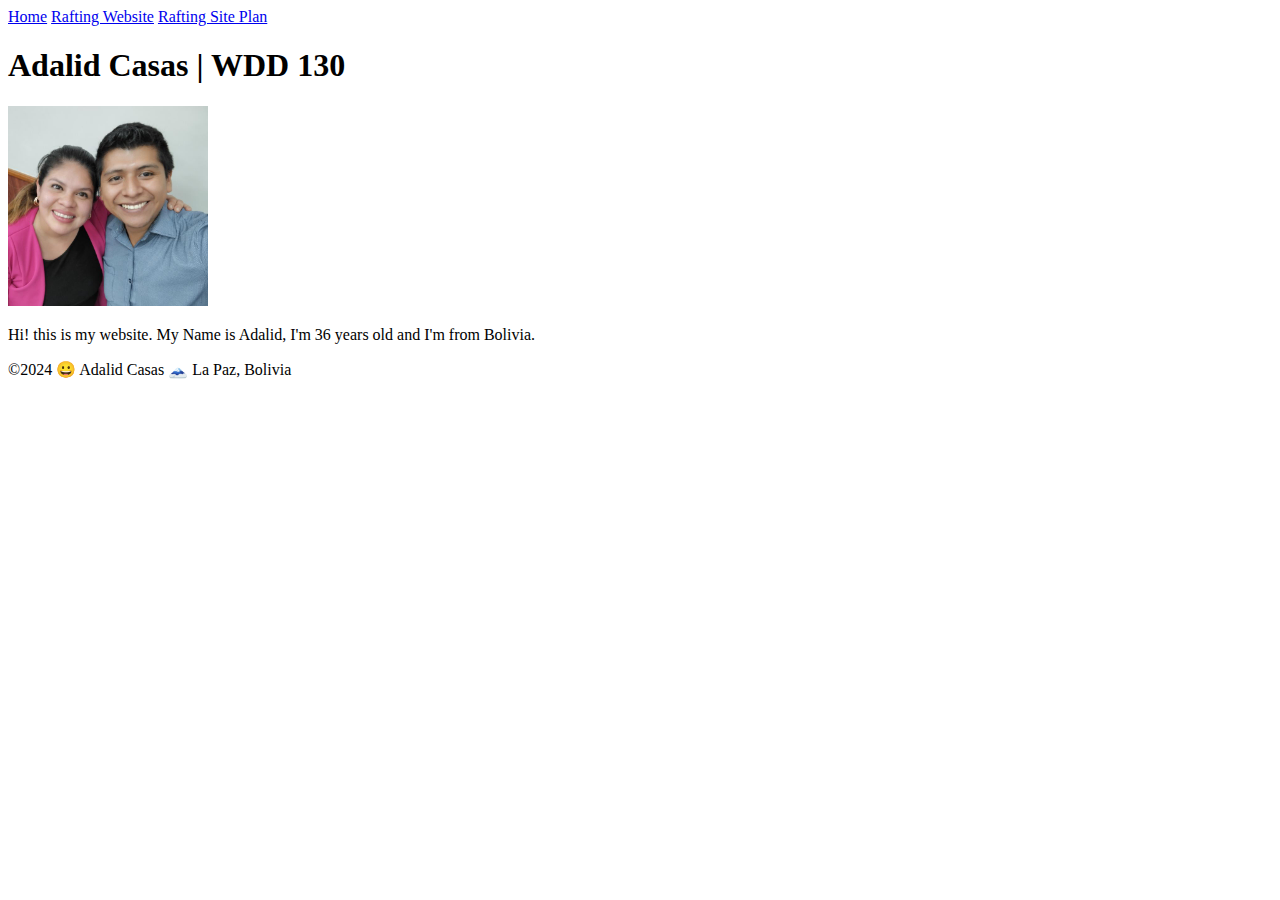
==== index.html @ 234390ef "first commit" ====
<!DOCTYPE html>
<html lang="en-US">
<head>
    <meta charset="UTF-8">
    <meta name="viewport" content="width=device-width, initial-scale=1.0">
    <title>Adalid Casas | WDD 130</title>
</head>
<body>
    <header>
        <nav>
            <a href="#">Home</a>
            <a href="wwr/">Rafting Website</a>
            <a href="wwr/site-plan-rafting.html">Rafting Site Plan</a>
        </nav>
    </header>
    <main>
        <h1>Adalid Casas | WDD 130</h1>
        <img src="images\profile.jpg" alt="Adalid Casas" width="200">
        <p>Hi! this is my website. My Name is Adalid, I'm 36 years old and I'm from Bolivia. </p>

    </main>
    <footer>
        <p>&copy;2024 &#128512; Adalid Casas    &#128507; La Paz, Bolivia</p>
    </footer>
</body>
</html>
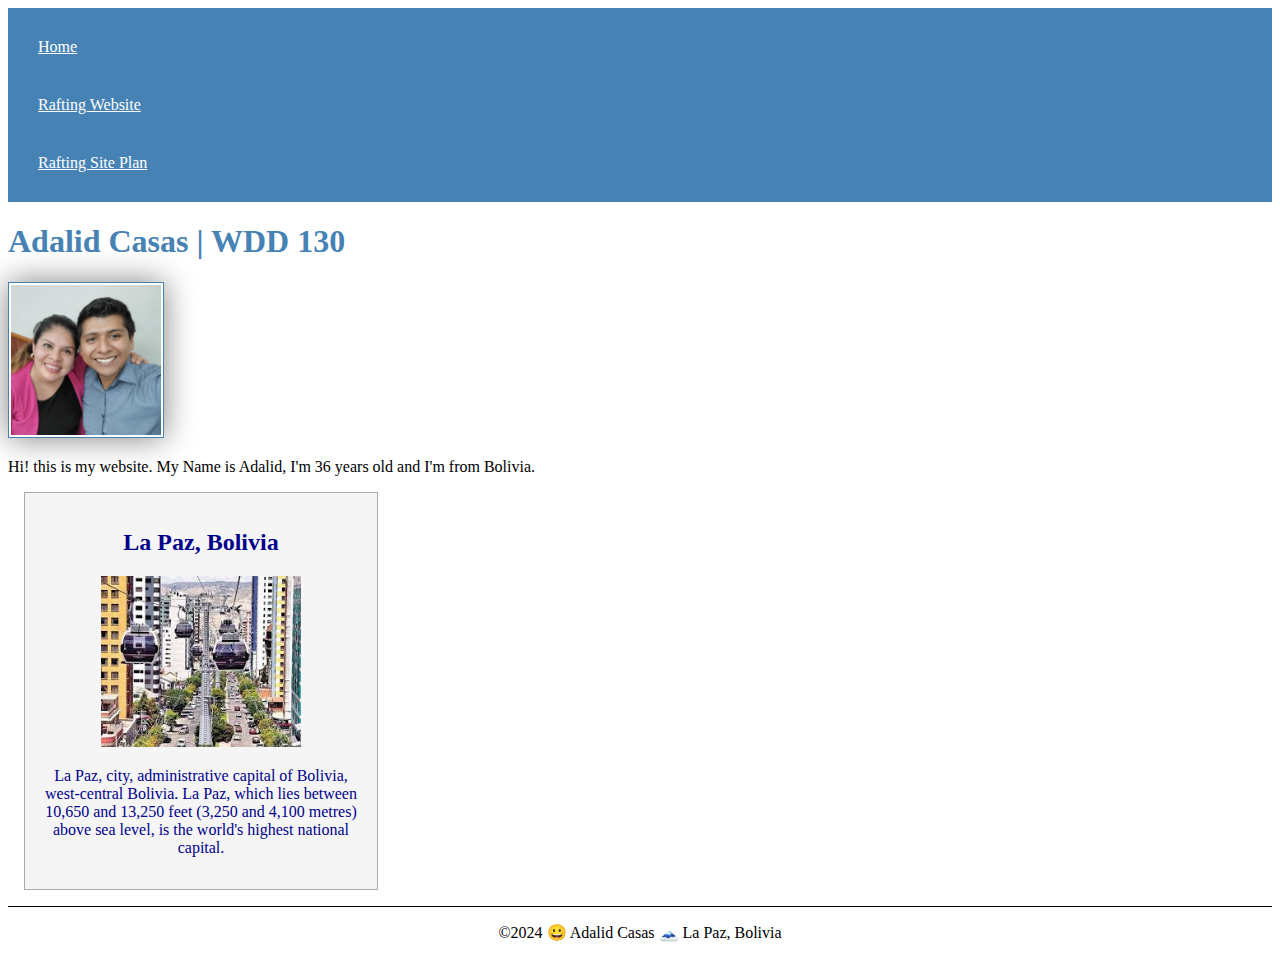
==== commit 94b18a86: "changes activity w2" ====
--- a/index.html
+++ b/index.html
@@ -3,7 +3,10 @@
 <head>
     <meta charset="UTF-8">
     <meta name="viewport" content="width=device-width, initial-scale=1.0">
+    <meta name="description" content="This is my home page created by Adalid Casas for teh Web fundamentals course">
+    <meta name="author" content="Adalid Casas">
     <title>Adalid Casas | WDD 130</title>
+    <link rel="stylesheet" href="styles/styles.css">
 </head>
 <body>
     <header>
@@ -16,9 +19,14 @@
     <main>
         <h1>Adalid Casas | WDD 130</h1>
         <img src="images\profile.jpg" alt="Adalid Casas" width="200">
-        <p>Hi! this is my website. My Name is Adalid, I'm 36 years old and I'm from Bolivia. </p>
+        <p>Hi! this is my website. My Name is Adalid, I'm 36 years old and I'm from Bolivia.  </p>
 
     </main>
+    <aside>
+        <h2>La Paz, Bolivia</h2>
+        <img src="images/LaPaz.jpg" alt="La Paz landscape">
+        <p>La Paz, city, administrative capital of Bolivia, west-central Bolivia. La Paz, which lies between 10,650 and 13,250 feet (3,250 and 4,100 metres) above sea level, is the world's highest national capital.</p>
+    </aside>
     <footer>
         <p>&copy;2024 &#128512; Adalid Casas    &#128507; La Paz, Bolivia</p>
     </footer>
--- a/styles/styles.css
+++ b/styles/styles.css
@@ -0,0 +1,48 @@
+nav {
+    background-color: steelblue;
+    padding: 10px;
+}
+
+nav a {
+    color: white;
+    display: block;
+    padding: 20px;
+}
+
+h1 {
+    color: steelblue;
+}
+
+main img {
+    width: 150px;
+    height: auto;
+    border: 1px solid steelblue;
+    padding: 2px;
+    box-shadow: 0 0 30px gray;
+}
+
+p {
+    padding: 0px;
+}
+
+aside {
+    width: 20rem;
+    margin: 1rem;
+    border: 1px solid rgba(0, 0, 0, 0.3);
+    padding: 1rem;
+    background-color: whitesmoke;
+    color: darkblue;
+    text-align: center;
+}
+
+aside img {
+    width: 200px;
+    height: auto;
+}
+
+footer {
+    margin-top: 15px;
+    border-top: 1px solid #000;
+    text-align: center;
+}
+
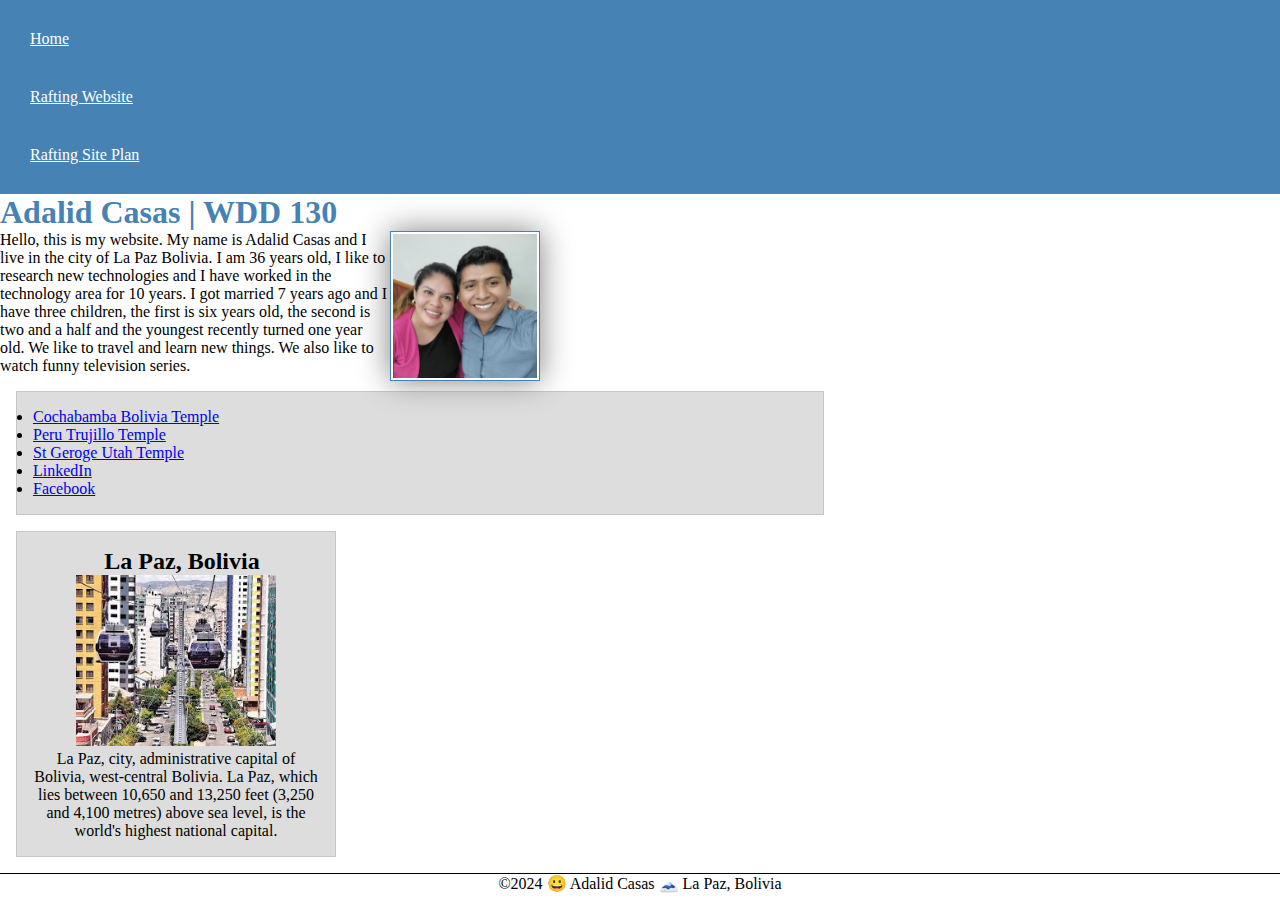
==== commit 9eef5452: "Enhancing Your Course Home Page" ====
--- a/index.html
+++ b/index.html
@@ -8,6 +8,7 @@
     <title>Adalid Casas | WDD 130</title>
     <link rel="stylesheet" href="styles/styles.css">
 </head>
+
 <body>
     <header>
         <nav>
@@ -18,11 +19,19 @@
     </header>
     <main>
         <h1>Adalid Casas | WDD 130</h1>
-        <img src="images\profile.jpg" alt="Adalid Casas" width="200">
-        <p>Hi! this is my website. My Name is Adalid, I'm 36 years old and I'm from Bolivia.  </p>
-
+        <img src="images/profile.jpg" alt="Adalid Casas" width="200">
+        <p>Hello, this is my website. My name is Adalid Casas and I live in the city of La Paz Bolivia. I am 36 years old, I like to research new technologies and I have worked in the technology area for 10 years.
+            I got married 7 years ago and I have three children, the first is six years old, the second is two and a half and the youngest recently turned one year old. We like to travel and learn new things. We also like to watch funny television series.
+        </p>
+        <ul class="box">
+            <li><a href="https://www.churchofjesuschrist.org/temples/details/cochabamba-bolivia-temple">Cochabamba Bolivia Temple</a></li>
+            <li><a href="https://www.churchofjesuschrist.org/temples/details/trujillo-peru-temple">Peru Trujillo Temple</a></li>
+            <li><a href="https://www.churchofjesuschrist.org/temples/details/st.-george-utah-temple">St Geroge Utah Temple</a></li>
+            <li><a href="www.linkedin.com/in/adalidcasas">LinkedIn</a></li>
+            <li><a href="https://facebook.com">Facebook</a></li>
+        </ul>
     </main>
-    <aside>
+    <aside class="box">
         <h2>La Paz, Bolivia</h2>
         <img src="images/LaPaz.jpg" alt="La Paz landscape">
         <p>La Paz, city, administrative capital of Bolivia, west-central Bolivia. La Paz, which lies between 10,650 and 13,250 feet (3,250 and 4,100 metres) above sea level, is the world's highest national capital.</p>
@@ -30,5 +39,6 @@
     <footer>
         <p>&copy;2024 &#128512; Adalid Casas    &#128507; La Paz, Bolivia</p>
     </footer>
+<!-- updated in 28 jun 2024 -->
 </body>
 </html>--- a/styles/styles.css
+++ b/styles/styles.css
@@ -13,19 +13,27 @@
     color: steelblue;
 }
 
+main {
+    max-width: 840px;
+}
+
 main img {
     width: 150px;
     height: auto;
     border: 1px solid steelblue;
     padding: 2px;
     box-shadow: 0 0 30px gray;
+
+
+    float: right;
+    margin-right: 300px;
 }
 
 p {
-    padding: 0px;
+    padding: 0;
 }
 
-aside {
+/* aside {
     width: 20rem;
     margin: 1rem;
     border: 1px solid rgba(0, 0, 0, 0.3);
@@ -33,7 +41,7 @@
     background-color: whitesmoke;
     color: darkblue;
     text-align: center;
-}
+} */
 
 aside img {
     width: 200px;
@@ -46,3 +54,27 @@
     text-align: center;
 }
 
+* {
+    margin: 0;
+    padding: 0;
+    box-sizing: border-box;
+}
+
+/*Class Selectors  */
+.box {
+    margin: 1rem;
+    border: 1px solid rgba(0, 0, 0, 0.1);
+    padding: 1rem;
+    background-color: #DDD;
+    color: #000;
+}
+
+aside {
+    width: 20em;
+    text-align: center;
+}
+
+aside h2{
+    position: relative;
+    left: 6px;
+}
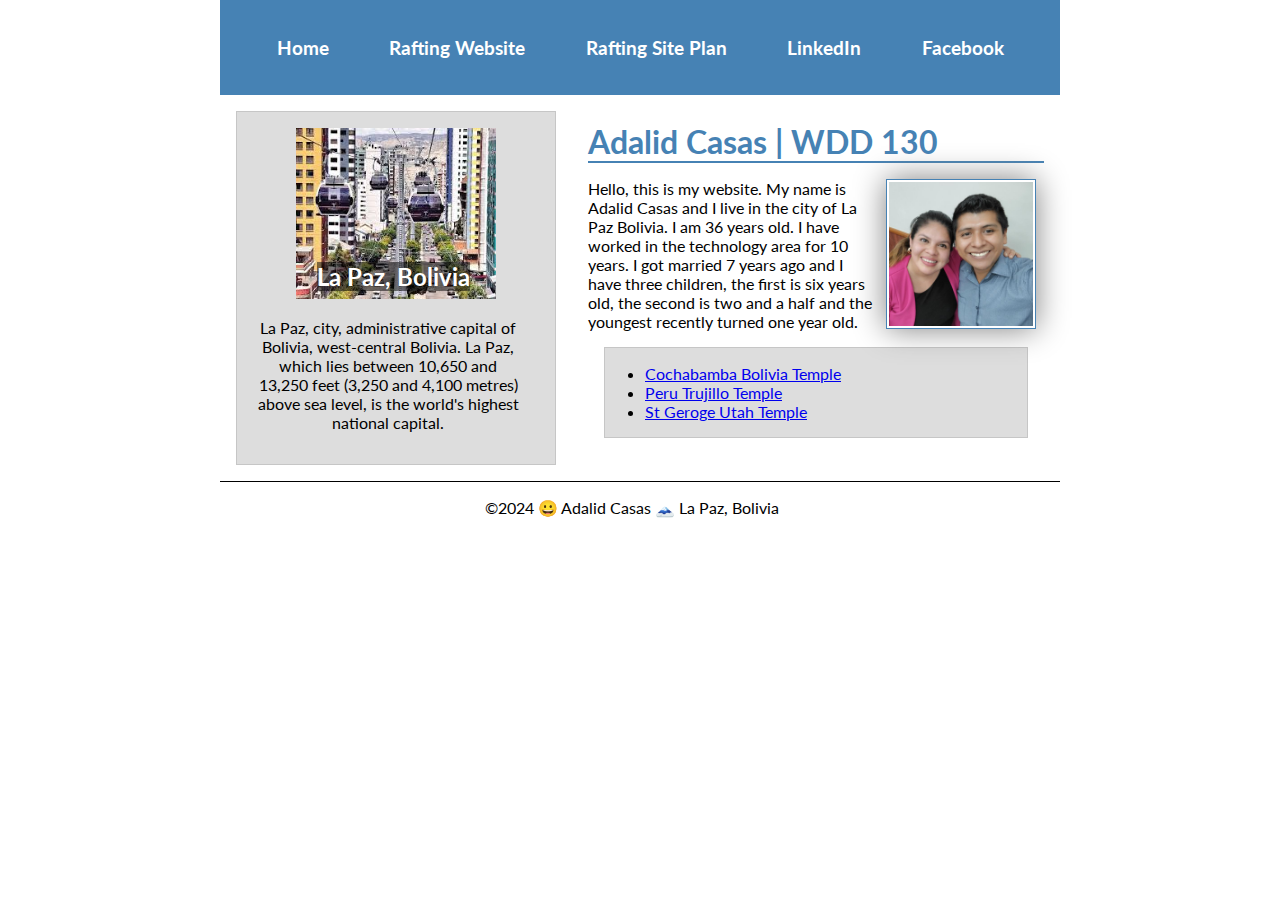
==== commit 39bb7e78: "grid on index" ====
--- a/index.html
+++ b/index.html
@@ -15,30 +15,32 @@
             <a href="#">Home</a>
             <a href="wwr/">Rafting Website</a>
             <a href="wwr/site-plan-rafting.html">Rafting Site Plan</a>
+            <a href="https://www.linkedin.com/in/adalidcasas">LinkedIn</a>
+            <a href="https://facebook.com">Facebook</a>
         </nav>
     </header>
-    <main>
-        <h1>Adalid Casas | WDD 130</h1>
-        <img src="images/profile.jpg" alt="Adalid Casas" width="200">
-        <p>Hello, this is my website. My name is Adalid Casas and I live in the city of La Paz Bolivia. I am 36 years old, I like to research new technologies and I have worked in the technology area for 10 years.
-            I got married 7 years ago and I have three children, the first is six years old, the second is two and a half and the youngest recently turned one year old. We like to travel and learn new things. We also like to watch funny television series.
-        </p>
-        <ul class="box">
-            <li><a href="https://www.churchofjesuschrist.org/temples/details/cochabamba-bolivia-temple">Cochabamba Bolivia Temple</a></li>
-            <li><a href="https://www.churchofjesuschrist.org/temples/details/trujillo-peru-temple">Peru Trujillo Temple</a></li>
-            <li><a href="https://www.churchofjesuschrist.org/temples/details/st.-george-utah-temple">St Geroge Utah Temple</a></li>
-            <li><a href="www.linkedin.com/in/adalidcasas">LinkedIn</a></li>
-            <li><a href="https://facebook.com">Facebook</a></li>
-        </ul>
-    </main>
-    <aside class="box">
-        <h2>La Paz, Bolivia</h2>
-        <img src="images/LaPaz.jpg" alt="La Paz landscape">
-        <p>La Paz, city, administrative capital of Bolivia, west-central Bolivia. La Paz, which lies between 10,650 and 13,250 feet (3,250 and 4,100 metres) above sea level, is the world's highest national capital.</p>
-    </aside>
+    <div class="grid">
+        <main>
+            <h1>Adalid Casas | WDD 130</h1>
+            <img src="images/profile.jpg" alt="Adalid Casas" width="200">
+            <p>Hello, this is my website. My name is Adalid Casas and I live in the city of La Paz Bolivia. I am 36 years old. I have worked in the technology area for 10 years.
+                I got married 7 years ago and I have three children, the first is six years old, the second is two and a half and the youngest recently turned one year old. 
+            </p>
+            <ul class="box">
+                <li><a href="https://www.churchofjesuschrist.org/temples/details/cochabamba-bolivia-temple">Cochabamba Bolivia Temple</a></li>
+                <li><a href="https://www.churchofjesuschrist.org/temples/details/trujillo-peru-temple">Peru Trujillo Temple</a></li>
+                <li><a href="https://www.churchofjesuschrist.org/temples/details/st.-george-utah-temple">St Geroge Utah Temple</a></li>
+            </ul>
+        </main>
+        <aside class="box">
+            <h2>La Paz, Bolivia</h2>
+            <img src="images/LaPaz.jpg" alt="La Paz landscape">
+            <p>La Paz, city, administrative capital of Bolivia, west-central Bolivia. La Paz, which lies between 10,650 and 13,250 feet (3,250 and 4,100 metres) above sea level, is the world's highest national capital.</p>
+        </aside>
+    </div>
     <footer>
         <p>&copy;2024 &#128512; Adalid Casas    &#128507; La Paz, Bolivia</p>
     </footer>
-<!-- updated in 28 jun 2024 -->
+<!-- update: june 28, 2024 -->
 </body>
 </html>--- a/styles/styles.css
+++ b/styles/styles.css
@@ -1,16 +1,31 @@
+@import url('https://fonts.googleapis.com/css2?family=Lato:ital,wght@0,100;0,300;0,400;0,700;0,900;1,100;1,300;1,400;1,700;1,900&display=swap');
+
+body {
+    font-family: Lato, serif;
+}
+
 nav {
     background-color: steelblue;
-    padding: 10px;
+    padding: 1rem;
+    display: flex;
+    justify-content: space-evenly;
+    align-items: center;
+    
 }
 
 nav a {
     color: white;
     display: block;
     padding: 20px;
+    text-decoration: none;
+    font-size: 1.2rem;
+    font-weight: 700;
+    color: #fff;
 }
 
 h1 {
     color: steelblue;
+    border-bottom: steelblue 2px solid;
 }
 
 main {
@@ -24,24 +39,14 @@
     padding: 2px;
     box-shadow: 0 0 30px gray;
 
-
     float: right;
-    margin-right: 300px;
+    margin: 1rem 0.5rem;
 }
 
 p {
     padding: 0;
+    margin: 1rem 1rem 1rem 0;
 }
-
-/* aside {
-    width: 20rem;
-    margin: 1rem;
-    border: 1px solid rgba(0, 0, 0, 0.3);
-    padding: 1rem;
-    background-color: whitesmoke;
-    color: darkblue;
-    text-align: center;
-} */
 
 aside img {
     width: 200px;
@@ -49,7 +54,7 @@
 }
 
 footer {
-    margin-top: 15px;
+    /* margin-top: 15px; */
     border-top: 1px solid #000;
     text-align: center;
 }
@@ -60,7 +65,12 @@
     box-sizing: border-box;
 }
 
-/*Class Selectors  */
+header, .grid, footer{
+    max-width: 840px;
+    margin: 0 auto;
+}
+
+/* Class Selectors */
 .box {
     margin: 1rem;
     border: 1px solid rgba(0, 0, 0, 0.1);
@@ -69,12 +79,37 @@
     color: #000;
 }
 
+.box li{
+    margin-left: 1.5rem;
+}
+
 aside {
     width: 20em;
     text-align: center;
+    position: relative;
 }
 
 aside h2{
+    position: absolute;
+    top:150px;
+    left: 80px;
+    color: #fff;
+    background-color: rgba(0, 0, 0, 0.5);
+}
+
+.grid{
+    display: grid;
+    align-items: center;
+}
+
+main {
+    grid-column: 2/3;
+    margin: 1rem;
+}
+
+aside {
+    width: 20rem;
     position: relative;
-    left: 6px;
-}
+    grid-column: 1/2;
+    grid-row: 1/2;
+}